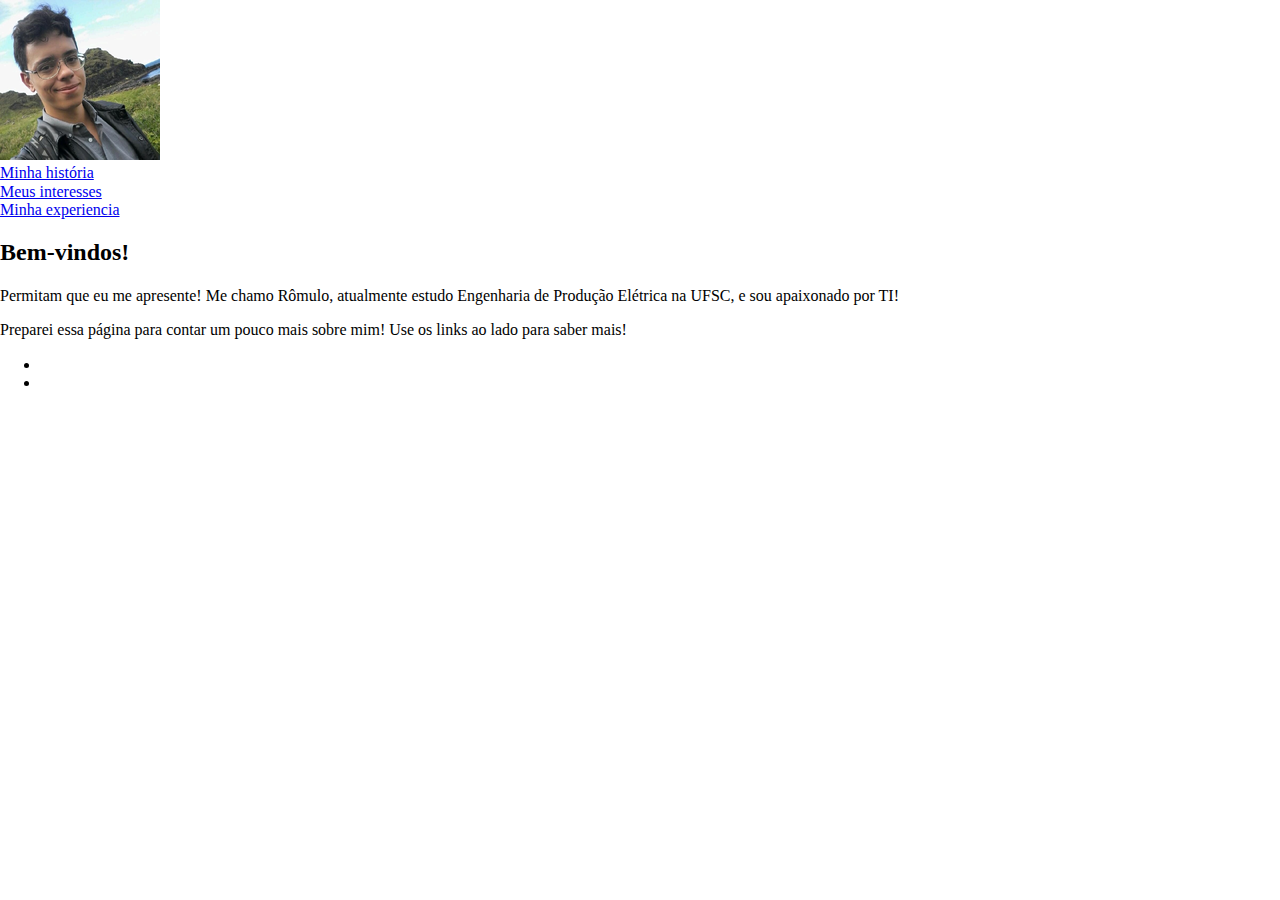
==== index.html @ 4f1de5a3 "added placeholders" ====
<!doctype html>
<html lang="pt-br">

<head>
    <title> Página de apresentação </title>
    <meta charset="utf-8">
    <meta name="author" content="Romulo Fernandes Evangelista">
    <meta name="description" content="Página de apresentação profissional e pessoal de Rômulo Fernandes Evangelista">
    <meta name="keywords" content="html5, tecnologia, css, javascript, TI, programação, blog, portifólio">
    <link rel="stylesheet" href="https://use.fontawesome.com/releases/v5.0.13/css/all.css" integrity="sha384-DNOHZ68U8hZfKXOrtjWvjxusGo9WQnrNx2sqG0tfsghAvtVlRW3tvkXWZh58N9jp" crossorigin="anonymous">

    <link href="https://fonts.googleapis.com/css?family=Open+Sans" rel="stylesheet">

    <link rel="stylesheet" href="css/normalize.css">
    <link rel="stylesheet" href="css/estilo.css">

</head>

<body>

    <header class="main-header">
        <a href="index.html" class="main-header-link imagem-link">
            <img src="imagens/avatar.png" alt="foto de perfil">
        </a><br>

        <a href="historia.html" class="main-header-link">Minha história</a><br>
        <a href="interesses.html" class="main-header-link">Meus interesses</a><br>
        <a href="experiencia.html" class="main-header-link">Minha experiencia</a><br>

    </header>

    <main class="main-content">

        <section class="main-content-section">

            <h2>Bem-vindos!</h2>
            <p>Permitam que eu me apresente! Me chamo Rômulo, atualmente estudo Engenharia de Produção Elétrica na UFSC, e sou apaixonado por TI!</p>
            <p>Preparei essa página para contar um pouco mais sobre mim! Use os links ao lado para saber mais!</p>

        </section>



    </main>
    <footer class="main-footer">
        <ul class="ul-icons">
            <li><a href="http://www.linkedin.com/in/romfe" class="icon-link" target="_blank"><i class="fab fa-linkedin"></i></a></li>
            <li><a href="http://www.github.com/romfe" class="icon-link" target="_blank"><i class="fab fa-github"></i></a></li>
        </ul>
    </footer>


</body>

</html>
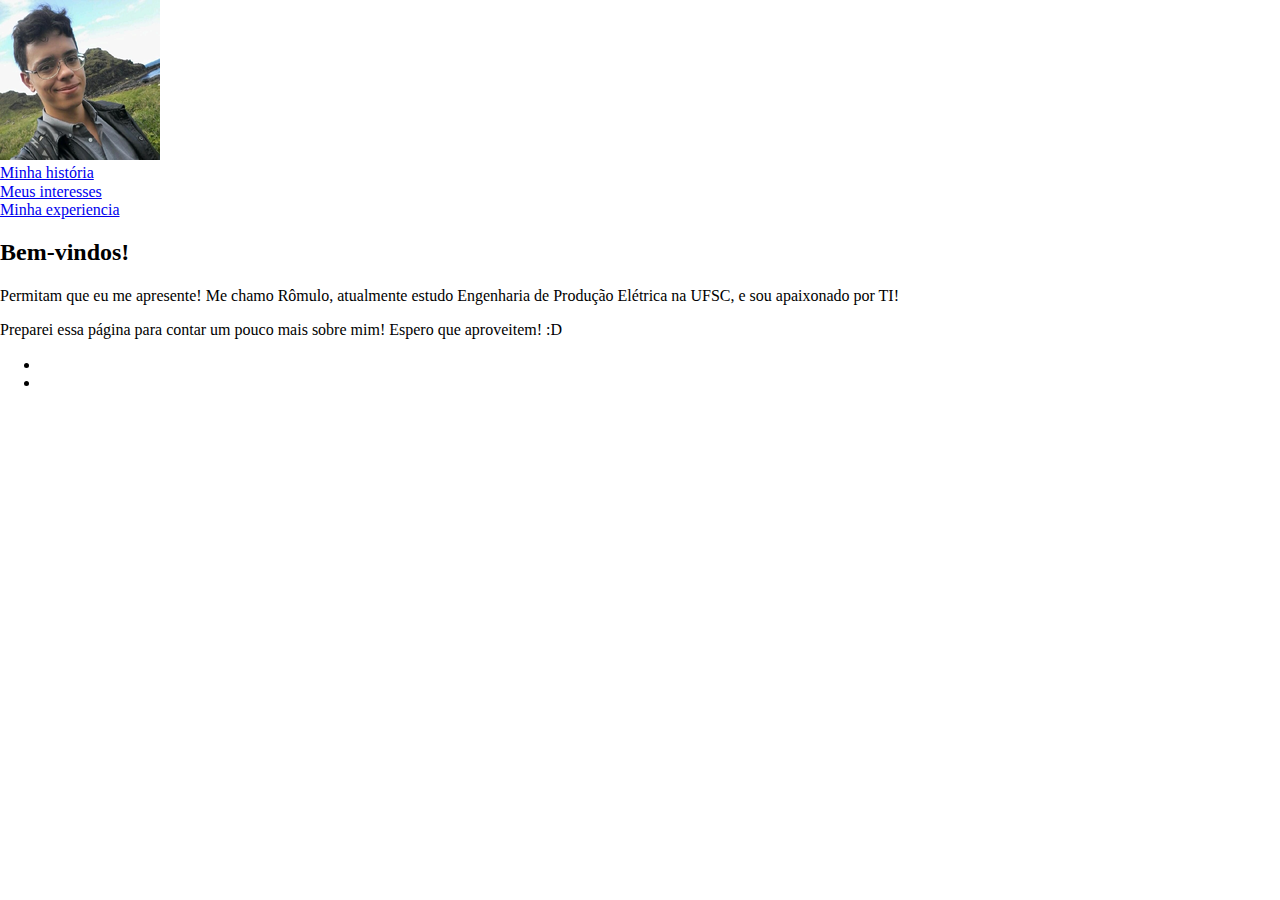
==== commit 31d5051d: "minor chages to placeholders" ====
--- a/index.html
+++ b/index.html
@@ -35,7 +35,7 @@
 
             <h2>Bem-vindos!</h2>
             <p>Permitam que eu me apresente! Me chamo Rômulo, atualmente estudo Engenharia de Produção Elétrica na UFSC, e sou apaixonado por TI!</p>
-            <p>Preparei essa página para contar um pouco mais sobre mim! Use os links ao lado para saber mais!</p>
+            <p>Preparei essa página para contar um pouco mais sobre mim! Espero que aproveitem! :D </p>
 
         </section>
 
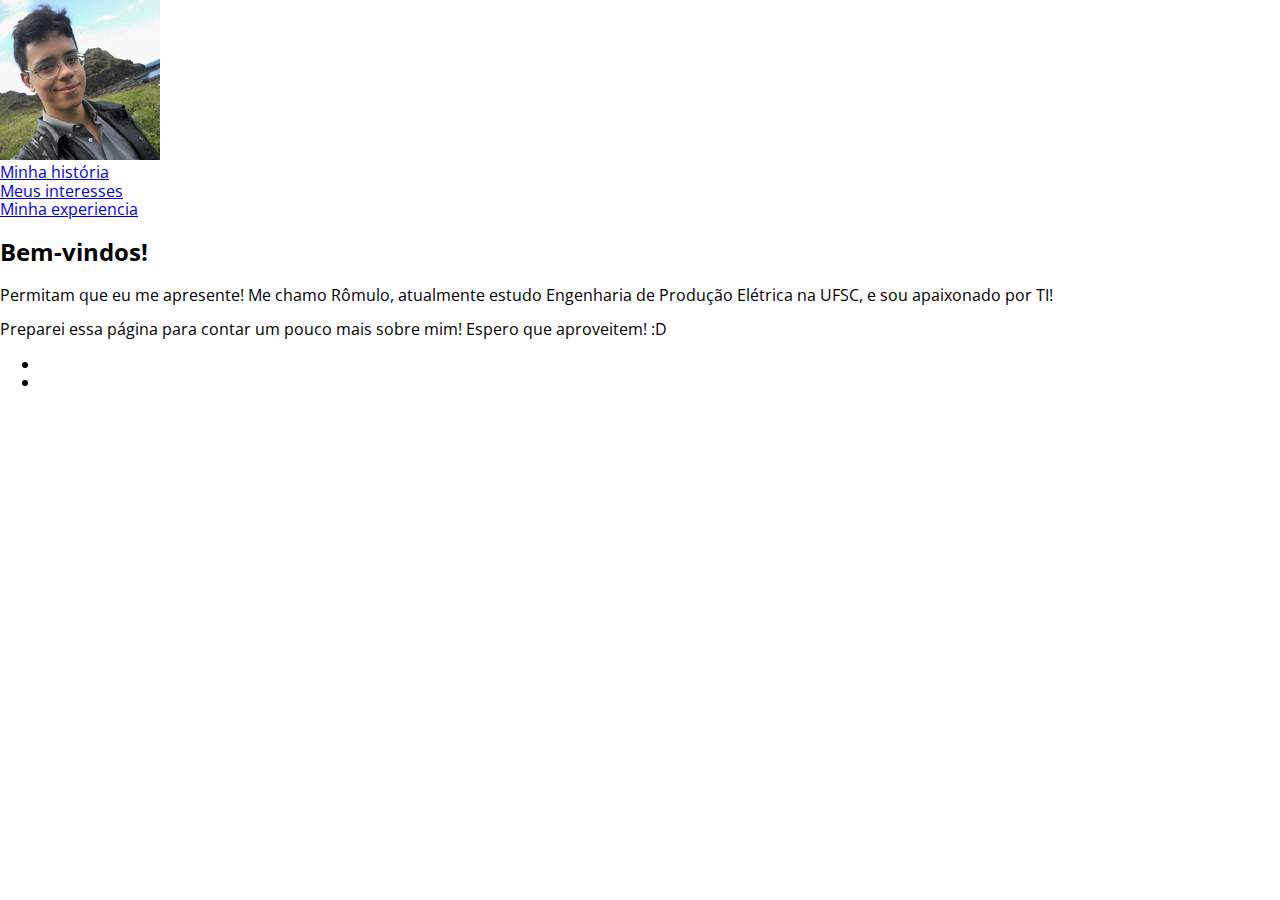
==== commit 4d89aae3: "adding responsivity" ====
--- a/index.html
+++ b/index.html
@@ -7,47 +7,53 @@
     <meta name="author" content="Romulo Fernandes Evangelista">
     <meta name="description" content="Página de apresentação profissional e pessoal de Rômulo Fernandes Evangelista">
     <meta name="keywords" content="html5, tecnologia, css, javascript, TI, programação, blog, portifólio">
-    <link rel="stylesheet" href="https://use.fontawesome.com/releases/v5.0.13/css/all.css" integrity="sha384-DNOHZ68U8hZfKXOrtjWvjxusGo9WQnrNx2sqG0tfsghAvtVlRW3tvkXWZh58N9jp" crossorigin="anonymous">
-
-    <link href="https://fonts.googleapis.com/css?family=Open+Sans" rel="stylesheet">
+    <link href="https://cdn.jsdelivr.net/npm/bootstrap@5.0.0-beta3/dist/css/bootstrap.min.css" rel="stylesheet" integrity="sha384-eOJMYsd53ii+scO/bJGFsiCZc+5NDVN2yr8+0RDqr0Ql0h+rP48ckxlpbzKgwra6" crossorigin="anonymous">
+    <script src="https://cdn.jsdelivr.net/npm/bootstrap@5.0.0-beta3/dist/js/bootstrap.bundle.min.js" integrity="sha384-JEW9xMcG8R+pH31jmWH6WWP0WintQrMb4s7ZOdauHnUtxwoG2vI5DkLtS3qm9Ekf" crossorigin="anonymous"></script>
 
     <link rel="stylesheet" href="css/normalize.css">
     <link rel="stylesheet" href="css/estilo.css">
-
+    <link rel="preconnect" href="https://fonts.gstatic.com">
+    <link href="https://fonts.googleapis.com/css2?family=Open+Sans&display=swap" rel="stylesheet">
 </head>
 
 <body>
+    <div class="container-fluid">
+        <div class="row-fluid">
+            <div class="col-sm-3">
+                <header class="main-header">
+                    <a href="index.html" class="main-header-link imagem-link">
+                        <img src="imagens/avatar.png" alt="foto de perfil">
+                    </a><br>
 
-    <header class="main-header">
-        <a href="index.html" class="main-header-link imagem-link">
-            <img src="imagens/avatar.png" alt="foto de perfil">
-        </a><br>
+                    <a href="historia.html" class="main-header-link">Minha história</a><br>
+                    <a href="interesses.html" class="main-header-link">Meus interesses</a><br>
+                    <a href="experiencia.html" class="main-header-link">Minha experiencia</a><br>
 
-        <a href="historia.html" class="main-header-link">Minha história</a><br>
-        <a href="interesses.html" class="main-header-link">Meus interesses</a><br>
-        <a href="experiencia.html" class="main-header-link">Minha experiencia</a><br>
+                </header>
+            </div>
+            <div class="col-lg-9"></div>
+                <main class="main-content">
 
-    </header>
+                    <section class="main-content-section">
 
-    <main class="main-content">
+                        <h2>Bem-vindos!</h2>
+                        <p>Permitam que eu me apresente! Me chamo Rômulo, atualmente estudo Engenharia de Produção Elétrica na UFSC, e sou apaixonado por TI!</p>
+                        <p>Preparei essa página para contar um pouco mais sobre mim! Espero que aproveitem! :D </p>
 
-        <section class="main-content-section">
-
-            <h2>Bem-vindos!</h2>
-            <p>Permitam que eu me apresente! Me chamo Rômulo, atualmente estudo Engenharia de Produção Elétrica na UFSC, e sou apaixonado por TI!</p>
-            <p>Preparei essa página para contar um pouco mais sobre mim! Espero que aproveitem! :D </p>
-
-        </section>
+                    </section>
 
 
 
-    </main>
-    <footer class="main-footer">
-        <ul class="ul-icons">
-            <li><a href="http://www.linkedin.com/in/romfe" class="icon-link" target="_blank"><i class="fab fa-linkedin"></i></a></li>
-            <li><a href="http://www.github.com/romfe" class="icon-link" target="_blank"><i class="fab fa-github"></i></a></li>
-        </ul>
-    </footer>
+                </main>
+                <footer class="main-footer">
+                    <ul class="ul-icons">
+                        <li><a href="http://www.linkedin.com/in/romfe" class="icon-link" target="_blank"><i class="fab fa-linkedin"></i></a></li>
+                        <li><a href="http://www.github.com/romfe" class="icon-link" target="_blank"><i class="fab fa-github"></i></a></li>
+                    </ul>
+                </footer>
+            </div>
+        </div>
+    </div>
 
 
 </body>
--- a/css/estilo.css
+++ b/css/estilo.css
@@ -0,0 +1,3 @@
+body{
+    font-family: 'Open Sans', sans-serif;
+}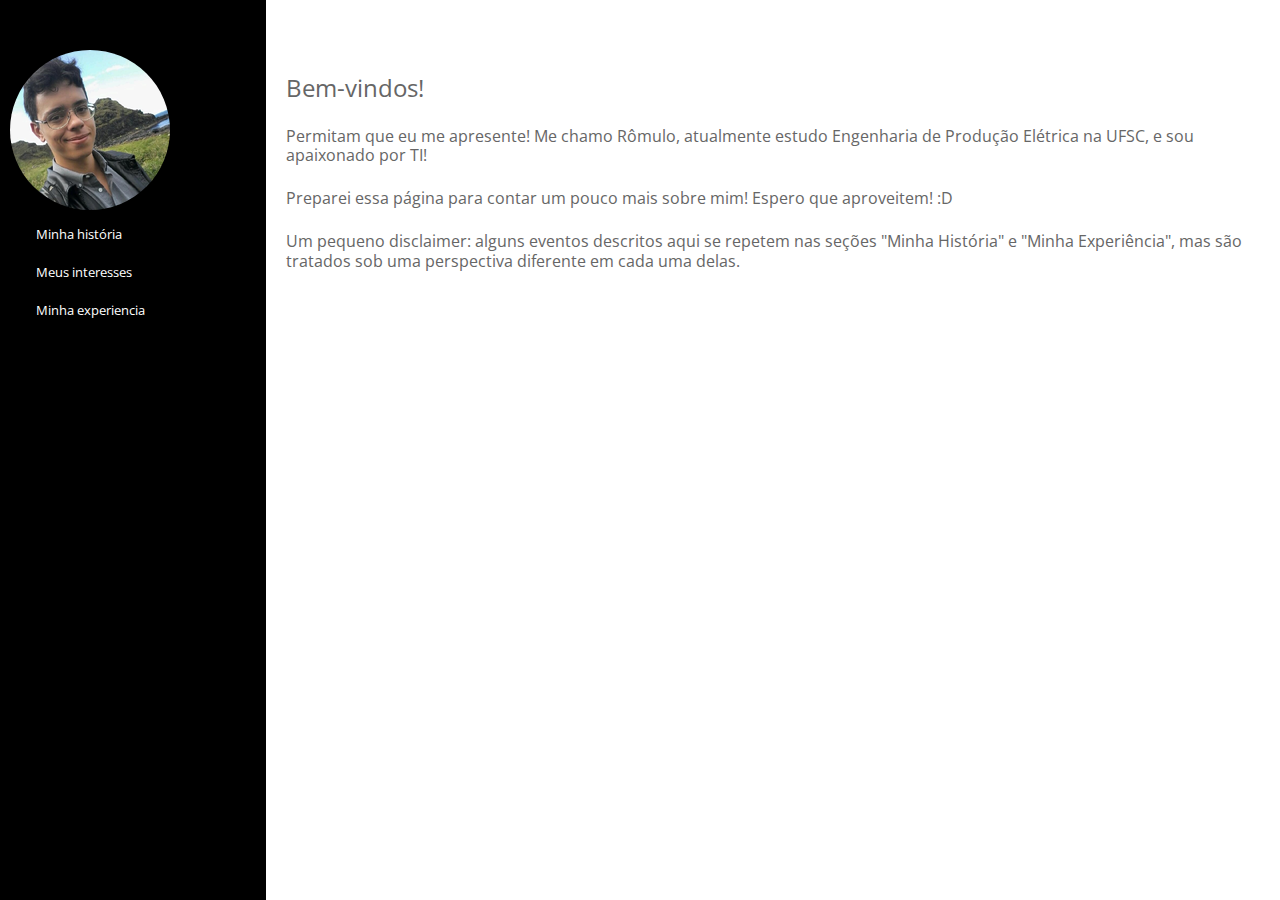
==== commit 47f7c8b1: "css almost complete" ====
--- a/index.html
+++ b/index.html
@@ -8,6 +8,8 @@
     <meta name="description" content="Página de apresentação profissional e pessoal de Rômulo Fernandes Evangelista">
     <meta name="keywords" content="html5, tecnologia, css, javascript, TI, programação, blog, portifólio">
     <link href="https://cdn.jsdelivr.net/npm/bootstrap@5.0.0-beta3/dist/css/bootstrap.min.css" rel="stylesheet" integrity="sha384-eOJMYsd53ii+scO/bJGFsiCZc+5NDVN2yr8+0RDqr0Ql0h+rP48ckxlpbzKgwra6" crossorigin="anonymous">
+    <link rel="stylesheet" href="https://use.fontawesome.com/releases/v5.0.13/css/all.css" integrity="sha384-DNOHZ68U8hZfKXOrtjWvjxusGo9WQnrNx2sqG0tfsghAvtVlRW3tvkXWZh58N9jp" crossorigin="anonymous">
+
     <script src="https://cdn.jsdelivr.net/npm/bootstrap@5.0.0-beta3/dist/js/bootstrap.bundle.min.js" integrity="sha384-JEW9xMcG8R+pH31jmWH6WWP0WintQrMb4s7ZOdauHnUtxwoG2vI5DkLtS3qm9Ekf" crossorigin="anonymous"></script>
 
     <link rel="stylesheet" href="css/normalize.css">
@@ -21,7 +23,7 @@
         <div class="row-fluid">
             <div class="col-sm-3">
                 <header class="main-header">
-                    <a href="index.html" class="main-header-link imagem-link">
+                    <a href="index.html" class="main-link-photo">
                         <img src="imagens/avatar.png" alt="foto de perfil">
                     </a><br>
 
@@ -39,7 +41,9 @@
                         <h2>Bem-vindos!</h2>
                         <p>Permitam que eu me apresente! Me chamo Rômulo, atualmente estudo Engenharia de Produção Elétrica na UFSC, e sou apaixonado por TI!</p>
                         <p>Preparei essa página para contar um pouco mais sobre mim! Espero que aproveitem! :D </p>
-
+                        <p>Um pequeno disclaimer: alguns eventos descritos aqui se repetem nas seções "Minha História" e "Minha Experiência", mas são tratados 
+                            sob uma perspectiva diferente em cada uma delas.
+                        </p>
                     </section>
 
 
@@ -49,6 +53,7 @@
                     <ul class="ul-icons">
                         <li><a href="http://www.linkedin.com/in/romfe" class="icon-link" target="_blank"><i class="fab fa-linkedin"></i></a></li>
                         <li><a href="http://www.github.com/romfe" class="icon-link" target="_blank"><i class="fab fa-github"></i></a></li>
+                        <li><a href="https://tryhackme.com/p/legendaryhero" class="icon-link" target="_blank"><i class="fas fa-bug"></i></a></li>
                     </ul>
                 </footer>
             </div>
--- a/css/estilo.css
+++ b/css/estilo.css
@@ -1,3 +1,143 @@
 body{
     font-family: 'Open Sans', sans-serif;
+    color: #666;
+    line-height: 1.2;
+}
+a{
+    transition: color .3s linear;
+}
+
+p{
+    margin: 0 0 1.5em;
+}
+
+sub, sup{
+    font-size: 12px;
+}
+
+blockquote{
+    border-left: 5px solid #efefef;
+    margin: 1.5em 0;
+    padding: .5em 0 .5em 1.5em;  
+}
+
+code{
+    background: #f7f7f7;
+    border-radius: .35em;
+    border: 2px solid #efefef;
+    font-size: .9em;
+    padding: 0.25em 0.65em;
+    display:block;
+    font-family:"Courier New", Courier, monospace;
+    color: #929292;
+}
+
+pre code{
+    display:block;
+}
+
+ul, ol{
+    margin: 0;
+    padding: 0;
+    padding-left: .5em;
+}
+
+li{
+    padding-left: .5em;
+}
+
+
+h1, h2, h3, h4, h5, h6{
+    font-weight: normal;
+    margin:  1em 0;
+}
+.ul-icons{
+    list-style-type: none;
+    padding-left: 0;
+}
+.ul-icons li{
+    display: inline-block;
+    color:white;
+    font-size: 3em;
+}
+.main-header{
+    position: fixed;
+    top: 0;
+    left: 0;
+    height: 100%;
+    width: 20%;
+    background: black;
+    padding: 50px 0 50px 10px;
+    color:white;
+    align-items: center;    
+}
+.main-header-link{
+    font-size: 14px;
+    line-height: 3;
+    font-weight: normal;
+    text-align: center;
+    color:white;
+    text-decoration: none;
+    background-color: black;
+    padding: .75em 2em;
+    border-radius: 0px;
+    font-size:.8em;
+    text-align: center;
+    width: 100%;
+    transition:all .5s;
+    cursor:pointer;
+
+}
+.main-header-link:hover{
+    text-decoration: none;
+    color:black;
+    background-color: white;
+    transition:color .5s;
+}
+.main-link-photo img{
+    border:0;
+    border-radius: 50%;
+    overflow: hidden;
+
+}
+.main-header-link-selected{
+    font-size: 14px;
+    line-height: 3;
+    font-weight: normal;
+    text-align: center;
+    color:black;
+    text-decoration: none;
+    background-color: white;
+    padding: .75em 2em;
+    border-radius: 0px;
+    font-size:.8em;
+    text-align: center;
+    width: 100%;
+    transition:all .5s;
+    cursor:pointer;
+}
+
+
+.main-content{
+    width: 80%;
+    margin-left: 20%;
+    padding: 50px 30px 50px;
+    box-sizing: border-box;
+}
+
+.main-footer{
+    font-size: 12px;
+    position: fixed;
+    bottom:0px;
+    width:20%;
+    left:0;
+    color:white;
+    padding: 50px 10px 50px 5px;
+}
+.icon-link{
+    color:white;
+}
+.icon-link:hover{
+    color: #666;
+    transition: color .3s;
 }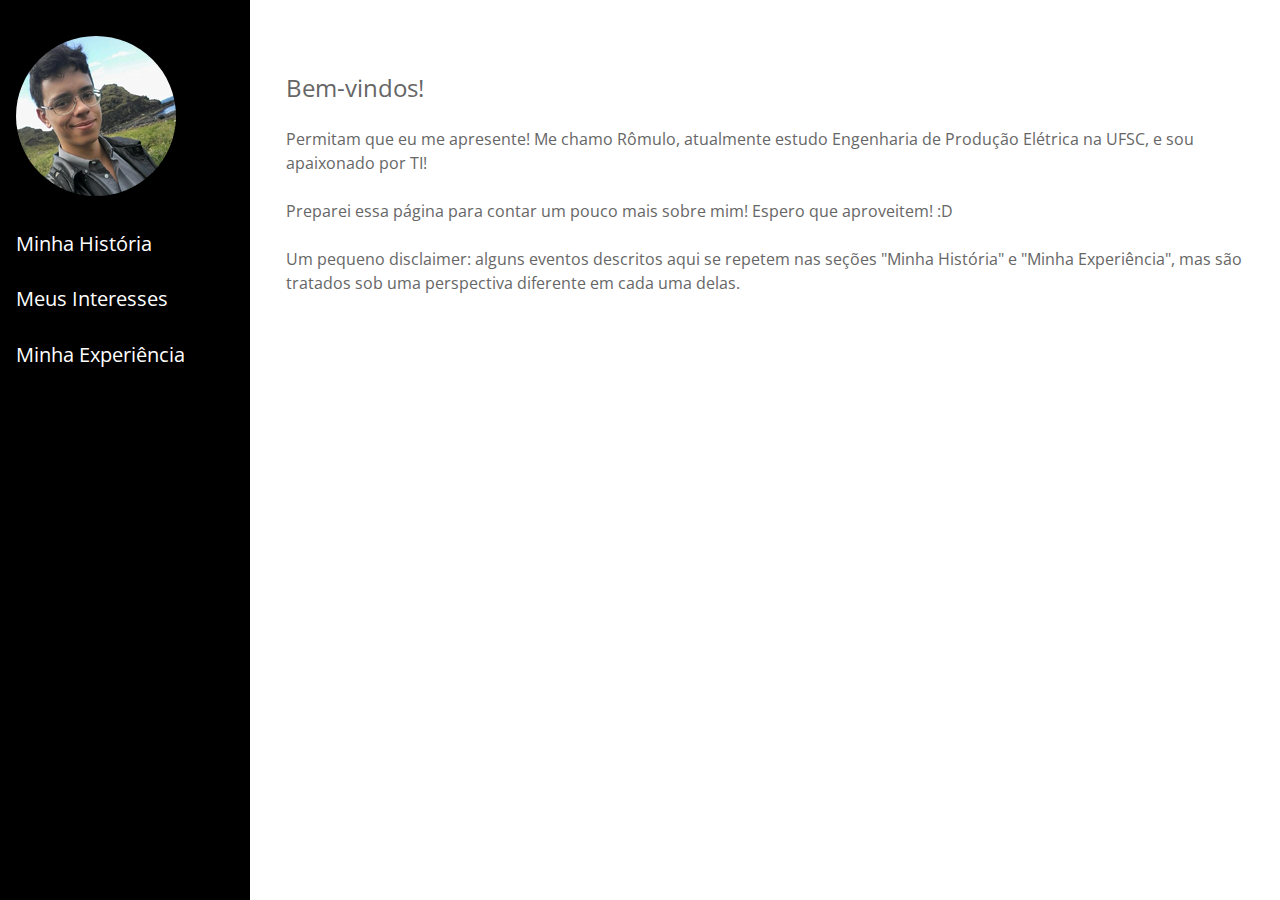
==== commit dba479dc: "removed javascript. content almost complete" ====
--- a/index.html
+++ b/index.html
@@ -21,21 +21,20 @@
 <body>
     <div class="container-fluid">
         <div class="row-fluid">
-            <div class="col-sm-3">
+            <div class="col-fluid">
                 <header class="main-header">
                     <a href="index.html" class="main-link-photo">
                         <img src="imagens/avatar.png" alt="foto de perfil">
                     </a><br>
 
-                    <a href="historia.html" class="main-header-link">Minha história</a><br>
-                    <a href="interesses.html" class="main-header-link">Meus interesses</a><br>
-                    <a href="experiencia.html" class="main-header-link">Minha experiencia</a><br>
+                    <a href="historia.html" class="main-header-link">Minha História</a><br>
+                    <a href="interesses.html" class="main-header-link-selected">Meus Interesses</a><br>
+                    <a href="experiencia.html" class="main-header-link">Minha Experiência</a><br>
 
                 </header>
             </div>
-            <div class="col-lg-9"></div>
+            <div class="col-fluid">
                 <main class="main-content">
-
                     <section class="main-content-section">
 
                         <h2>Bem-vindos!</h2>
@@ -46,9 +45,9 @@
                         </p>
                     </section>
 
-
-
+                    
                 </main>
+                
                 <footer class="main-footer">
                     <ul class="ul-icons">
                         <li><a href="http://www.linkedin.com/in/romfe" class="icon-link" target="_blank"><i class="fab fa-linkedin"></i></a></li>
--- a/css/estilo.css
+++ b/css/estilo.css
@@ -9,6 +9,7 @@
 
 p{
     margin: 0 0 1.5em;
+    line-height: 1.5;
 }
 
 sub, sup{
@@ -65,56 +66,30 @@
     top: 0;
     left: 0;
     height: 100%;
-    width: 20%;
-    background: black;
-    padding: 50px 0 50px 10px;
+    width: 250px;
+    background-color: black;
+    /*padding: 50px 0 50px 10px;*/
+    padding-top: 30px;
     color:white;
-    align-items: center;    
+    /*align-items: center;*/
+    overflow-x: hidden;    
 }
-.main-header-link{
-    font-size: 14px;
-    line-height: 3;
-    font-weight: normal;
-    text-align: center;
-    color:white;
+.main-header a{
+    padding: 6px 8px 6px 16px;
     text-decoration: none;
-    background-color: black;
-    padding: .75em 2em;
-    border-radius: 0px;
-    font-size:.8em;
-    text-align: center;
-    width: 100%;
-    transition:all .5s;
-    cursor:pointer;
-
-}
-.main-header-link:hover{
-    text-decoration: none;
-    color:black;
-    background-color: white;
-    transition:color .5s;
+    font-size: 20px;
+    color: white;
+    display: block;
+    transition: all .75s;
 }
 .main-link-photo img{
     border:0;
     border-radius: 50%;
     overflow: hidden;
-
 }
-.main-header-link-selected{
-    font-size: 14px;
-    line-height: 3;
-    font-weight: normal;
-    text-align: center;
+.main-header a:hover{
     color:black;
-    text-decoration: none;
     background-color: white;
-    padding: .75em 2em;
-    border-radius: 0px;
-    font-size:.8em;
-    text-align: center;
-    width: 100%;
-    transition:all .5s;
-    cursor:pointer;
 }
 
 
@@ -123,6 +98,24 @@
     margin-left: 20%;
     padding: 50px 30px 50px;
     box-sizing: border-box;
+}
+.fotos{
+    max-width: 300px;
+    max-height: 300px;
+    transition:all .5s;
+    border-radius: 2%;
+}
+.esquerda{
+    float:left;
+    margin-right: 20px;
+    border-radius: 2%;
+}
+.fotos:hover{
+    opacity: .6;
+}
+.direita{
+    float:right;
+    margin-left: 20px;
 }
 
 .main-footer{
@@ -140,4 +133,27 @@
 .icon-link:hover{
     color: #666;
     transition: color .3s;
-}+}
+.carousel{
+    height: 340px;
+    width: 400px;
+    display:flex;
+    justify-content: center;
+
+}
+.carousel-photos:hover{
+    opacity: .6;
+}
+.carousel-photos{
+    height: 325px;
+    width: 500px;
+    display:flex;
+    justify-content: center;
+    transition:all .8s;
+}
+
+.carouselWrapper {
+    display: flex;
+    justify-content: center;
+    widows: 100%;
+  }